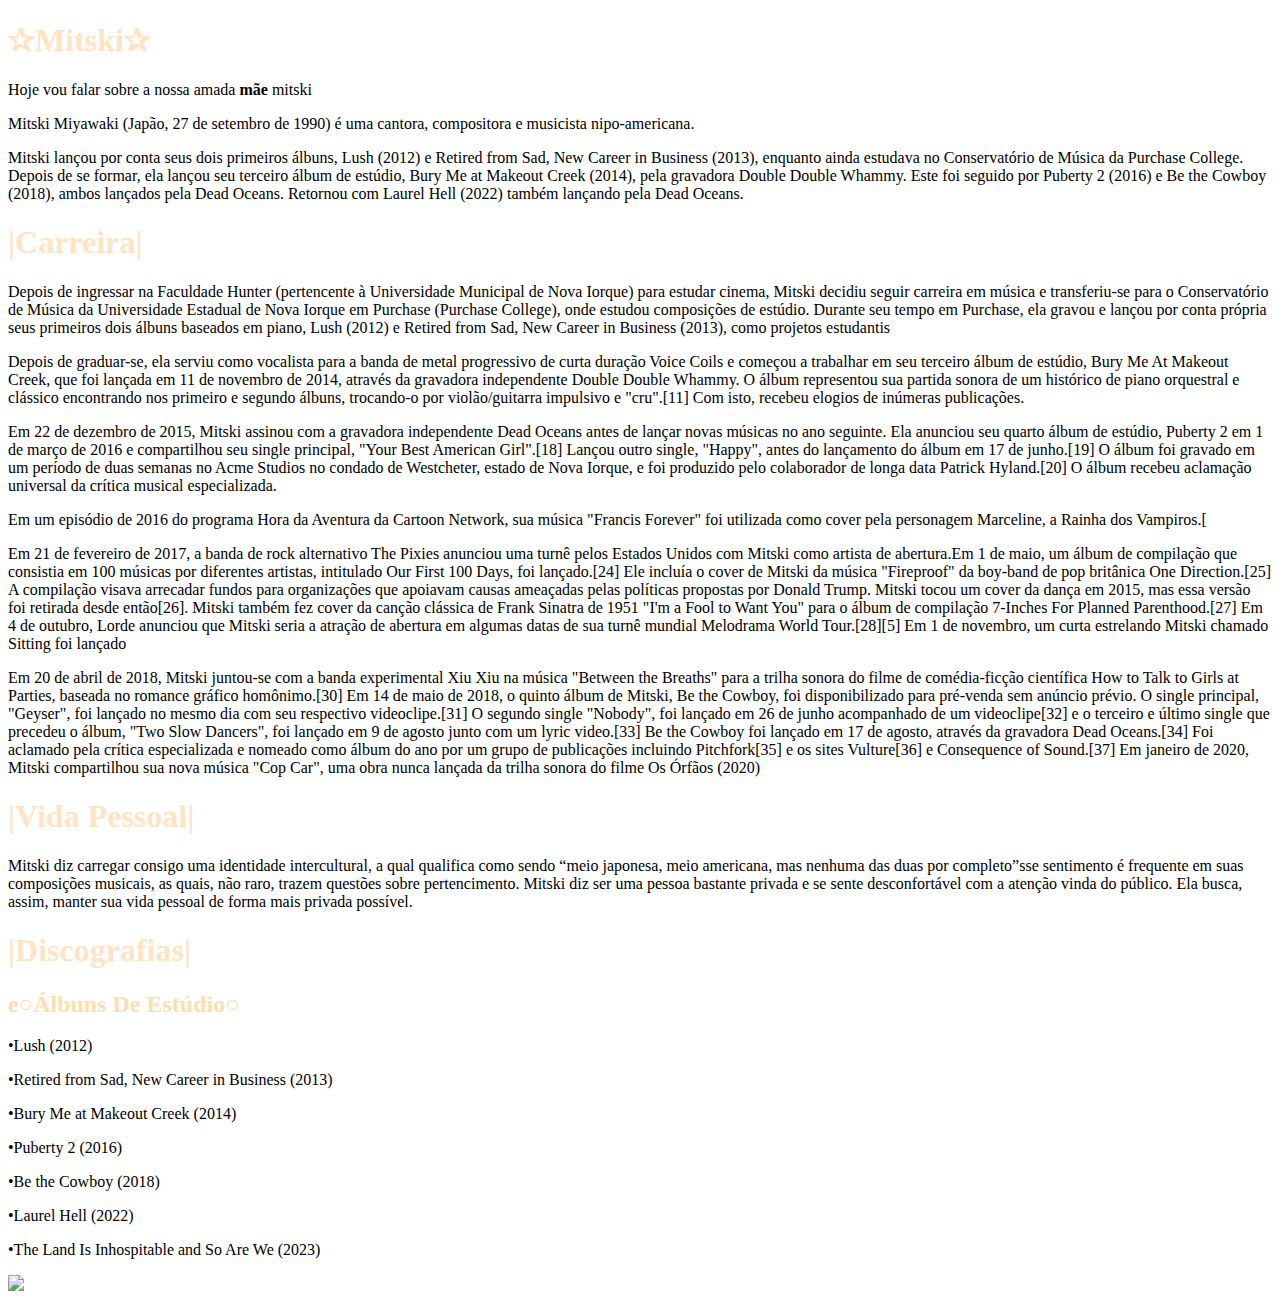
==== index.html @ 67c2ac6c "Rename Grey.html to index.html" ====
<!DOCTYPE html>
<html lang="pt-br">
<head>
    <meta charset="UTF-8">
    <meta name="viewport" content="width=device-width, initial-scale=1.0">
    <title>Document</title>
    <link rel="stylesheet" href="Grey.css">
</head>
<body>
 <h1 class="M">✰Mitski✰</h1>   
<p>Hoje vou falar sobre a nossa amada <strong>mãe</strong> mitski </p>
<p>Mitski Miyawaki (Japão, 27 de setembro de 1990) é uma cantora, compositora e musicista nipo-americana.</p>
<p>Mitski lançou por conta seus dois primeiros álbuns, Lush (2012) e Retired from Sad, New Career in Business (2013), enquanto ainda estudava no Conservatório de Música da Purchase College. Depois de se formar, ela lançou seu terceiro álbum de estúdio, Bury Me at Makeout Creek (2014), pela gravadora Double Double Whammy. Este foi seguido por Puberty 2 (2016) e Be the Cowboy (2018), ambos lançados pela Dead Oceans. Retornou com Laurel Hell (2022) também lançando pela Dead Oceans.</p>
<h1>|Carreira|</h1>
<p>Depois de ingressar na Faculdade Hunter (pertencente à Universidade Municipal de Nova Iorque) para estudar cinema, Mitski decidiu seguir carreira em música e transferiu-se para o Conservatório de Música da Universidade Estadual de Nova Iorque em Purchase (Purchase College), onde estudou composições de estúdio. Durante seu tempo em Purchase, ela gravou e lançou por conta própria seus primeiros dois álbuns baseados em piano, Lush (2012) e Retired from Sad, New Career in Business (2013), como projetos estudantis</p>
<p>Depois de graduar-se, ela serviu como vocalista para a banda de metal progressivo de curta duração Voice Coils e começou a trabalhar em seu terceiro álbum de estúdio, Bury Me At Makeout Creek, que foi lançada em 11 de novembro de 2014, através da gravadora independente Double Double Whammy. O álbum representou sua partida sonora de um histórico de piano orquestral e clássico encontrando nos primeiro e segundo álbuns, trocando-o por violão/guitarra impulsivo e "cru".[11] Com isto, recebeu elogios de inúmeras publicações.</p>
<p>Em 22 de dezembro de 2015, Mitski assinou com a gravadora independente Dead Oceans antes de lançar novas músicas no ano seguinte. Ela anunciou seu quarto álbum de estúdio, Puberty 2 em 1 de março de 2016 e compartilhou seu single principal, "Your Best American Girl".[18] Lançou outro single, "Happy", antes do lançamento do álbum em 17 de junho.[19] O álbum foi gravado em um período de duas semanas no Acme Studios no condado de Westcheter, estado de Nova Iorque, e foi produzido pelo colaborador de longa data Patrick Hyland.[20] O álbum recebeu aclamação universal da crítica musical especializada.</p>
<p>Em um episódio de 2016 do programa Hora da Aventura da Cartoon Network, sua música "Francis Forever" foi utilizada como cover pela personagem Marceline, a Rainha dos Vampiros.[</p>
<p>Em 21 de fevereiro de 2017, a banda de rock alternativo The Pixies anunciou uma turnê pelos Estados Unidos com Mitski como artista de abertura.Em 1 de maio, um álbum de compilação que consistia em 100 músicas por diferentes artistas, intitulado Our First 100 Days, foi lançado.[24] Ele incluía o cover de Mitski da música "Fireproof" da boy-band de pop britânica One Direction.[25] A compilação visava arrecadar fundos para organizações que apoiavam causas ameaçadas pelas políticas propostas por Donald Trump. Mitski tocou um cover da dança em 2015, mas essa versão foi retirada desde então[26]. Mitski também fez cover da canção clássica de Frank Sinatra de 1951 "I'm a Fool to Want You" para o álbum de compilação 7-Inches For Planned Parenthood.[27] Em 4 de outubro, Lorde anunciou que Mitski seria a atração de abertura em algumas datas de sua turnê mundial Melodrama World Tour.[28][5] Em 1 de novembro, um curta estrelando Mitski chamado Sitting foi lançado</p>
<p>Em 20 de abril de 2018, Mitski juntou-se com a banda experimental Xiu Xiu na música "Between the Breaths" para a trilha sonora do filme de comédia-ficção científica How to Talk to Girls at Parties, baseada no romance gráfico homônimo.[30] Em 14 de maio de 2018, o quinto álbum de Mitski, Be the Cowboy, foi disponibilizado para pré-venda sem anúncio prévio. O single principal, "Geyser", foi lançado no mesmo dia com seu respectivo videoclipe.[31] O segundo single "Nobody", foi lançado em 26 de junho acompanhado de um videoclipe[32] e o terceiro e último single que precedeu o álbum, "Two Slow Dancers", foi lançado em 9 de agosto junto com um lyric video.[33] Be the Cowboy foi lançado em 17 de agosto, através da gravadora Dead Oceans.[34] Foi aclamado pela crítica especializada e nomeado como álbum do ano por um grupo de publicações incluindo Pitchfork[35] e os sites Vulture[36] e Consequence of Sound.[37] Em janeiro de 2020, Mitski compartilhou sua nova música "Cop Car", uma obra nunca lançada da trilha sonora do filme Os Órfãos (2020)</p>
<h1>|Vida Pessoal|</h1>
<p>Mitski diz carregar consigo uma identidade intercultural, a qual qualifica como sendo “meio japonesa, meio americana, mas nenhuma das duas por completo”sse sentimento é frequente em suas composições musicais, as quais, não raro, trazem questões sobre pertencimento. Mitski diz ser uma pessoa bastante privada e se sente desconfortável com a atenção vinda do público. Ela busca, assim, manter sua vida pessoal de forma mais privada possível.</p>
<h1>|Discografias|</h1>
<h2 class="A">e○Álbuns De Estúdio○</h2>
<p>•Lush (2012)</p>
<p>•Retired from Sad, New Career in Business (2013)</p>
<p>•Bury Me at Makeout Creek (2014)</p>
<p>•Puberty 2 (2016)</p>
<p>•Be the Cowboy (2018)</p>
<p>•Laurel Hell (2022)</p>
<p>•The Land Is Inhospitable and So Are We (2023)</p>
<img src="Mitskii.jpg">
</body>
---- Grey.css ----
body{ background-color:burlywood
    text-align: center;
}
h1{
    color:bisque
}
    
h2{
    color:blanchedalmond
}

.A{color:navajowhite}


.M{color:
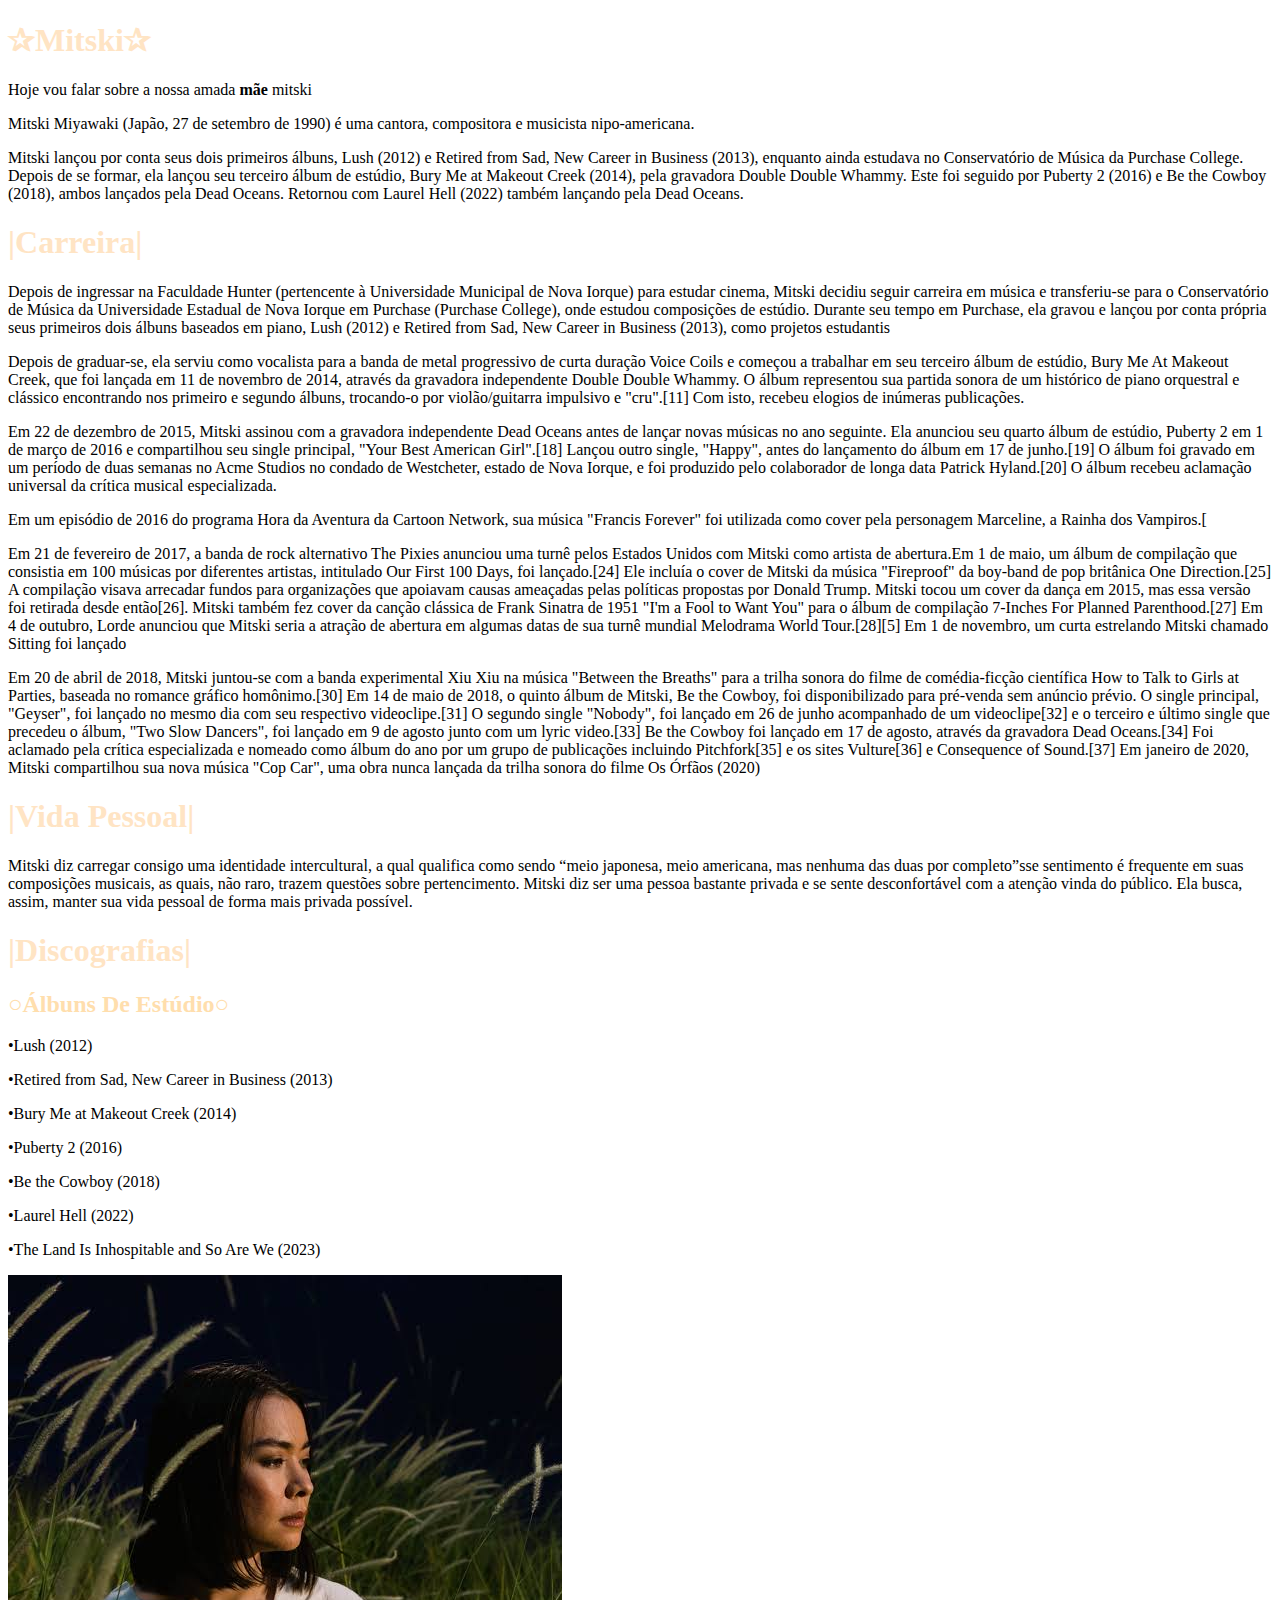
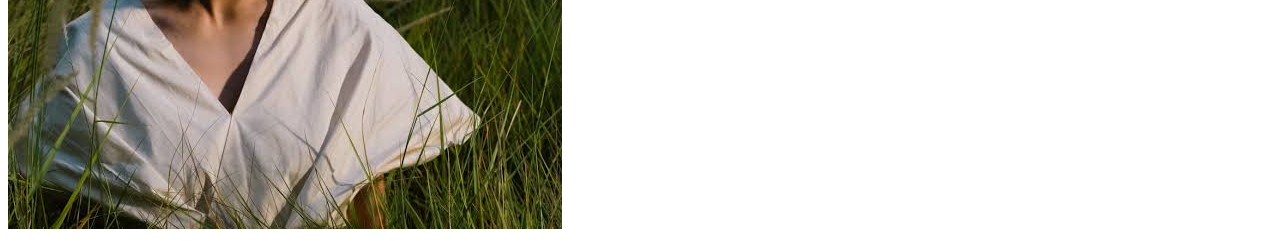
==== commit e1938979: "Update index.html" ====
--- a/index.html
+++ b/index.html
@@ -1,3 +1,4 @@
+
 <!DOCTYPE html>
 <html lang="pt-br">
 <head>
@@ -21,7 +22,7 @@
 <h1>|Vida Pessoal|</h1>
 <p>Mitski diz carregar consigo uma identidade intercultural, a qual qualifica como sendo “meio japonesa, meio americana, mas nenhuma das duas por completo”sse sentimento é frequente em suas composições musicais, as quais, não raro, trazem questões sobre pertencimento. Mitski diz ser uma pessoa bastante privada e se sente desconfortável com a atenção vinda do público. Ela busca, assim, manter sua vida pessoal de forma mais privada possível.</p>
 <h1>|Discografias|</h1>
-<h2 class="A">e○Álbuns De Estúdio○</h2>
+<h2 class="A">○Álbuns De Estúdio○</h2>
 <p>•Lush (2012)</p>
 <p>•Retired from Sad, New Career in Business (2013)</p>
 <p>•Bury Me at Makeout Creek (2014)</p>
